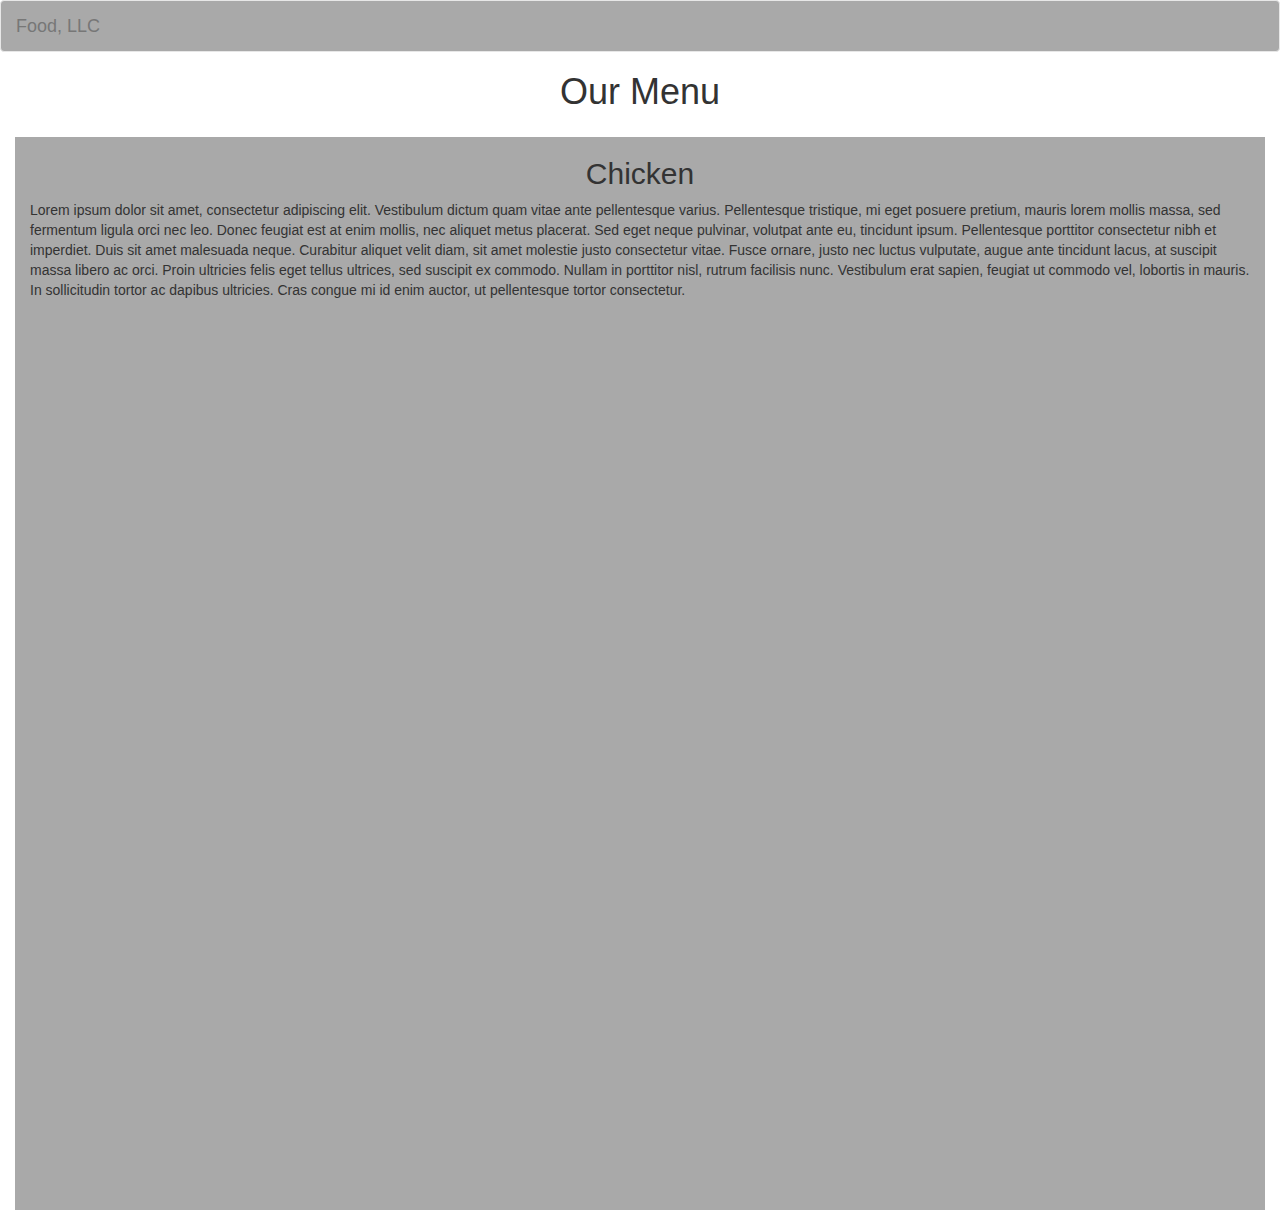
==== module3-solution/index.html @ 5b237fd9 "Module 3" ====
<!doctype html>
<html lang="en">
  <head>
    <meta charset="utf-8">
    <meta name="viewport" content="width=device-width, initial-scale=1">
    <title>Module 3</title>
    <link rel="stylesheet" href="css/bootstrap.min.css">
    <link rel="stylesheet" href="css/styles.css">
  </head>
<body>
  <nav class="navbar navbar-default">
  <div class="container-fluid">
    <div class="navbar-header">
      <button type="button" class="navbar-toggle collapsed visible-xs" data-toggle="collapse" data-target="#collapsable" aria-expanded="false">
        <span class="sr-only">Toggle navigation</span>
        <span class="icon-bar"></span>
        <span class="icon-bar"></span>
        <span class="icon-bar"></span>
      </button>
      <a class="navbar-brand" href="#">Food, LLC</a>
    </div>

    <div class="collapse navbar-collapse" id="collapsable">
      <ul class="nav navbar-nav navbar-right visible-xs">
        <li><a href="#">Chicken</a></li>
        <li><a href="#">Beef</a></li>
        <li><a href="#">Sushi</a></li>
      </ul>
    </div>
  </div>
</nav>
  
  <h1 class="text-center">Our Menu</h1>
  <div class="container-fluid">
    <article class="row">
      <div class="col-xs-12">
        <h2 class="text-center">Chicken</h2>
        <p id="large">Lorem ipsum dolor sit amet, consectetur adipiscing elit. Vestibulum dictum quam vitae ante pellentesque varius. Pellentesque tristique, mi eget posuere pretium, mauris lorem mollis massa, sed fermentum ligula orci nec leo. Donec feugiat est at enim mollis, nec aliquet metus placerat. Sed eget neque pulvinar, volutpat ante eu, tincidunt ipsum. Pellentesque porttitor consectetur nibh et imperdiet. Duis sit amet malesuada neque. Curabitur aliquet velit diam, sit amet molestie justo consectetur vitae. Fusce ornare, justo nec luctus vulputate, augue ante tincidunt lacus, at suscipit massa libero ac orci. Proin ultricies felis eget tellus ultrices, sed suscipit ex commodo. Nullam in porttitor nisl, rutrum facilisis nunc. Vestibulum erat sapien, feugiat ut commodo vel, lobortis in mauris. In sollicitudin tortor ac dapibus ultricies. Cras congue mi id enim auctor, ut pellentesque tortor consectetur.</p>
      </div>
    </article>
  </div>

  <!-- jQuery (Bootstrap JS plugins depend on it) -->
  <script src="js/jquery-1.11.3.min.js"></script>
  <script src="js/bootstrap.min.js"></script>
  <script src="js/script.js"></script>
</body>
</html>
---- module3-solution/css/styles.css ----
.navbar{
	background: darkgray;
}
#collapsable{
	border: 0;
}
#collapsable li{
	border: 1px black solid;
	text-align: center;
}
#large{
	height: 1000px;
}
.row{
	padding: 15px;
}
.col-xs-12{
	background: darkgray;
}
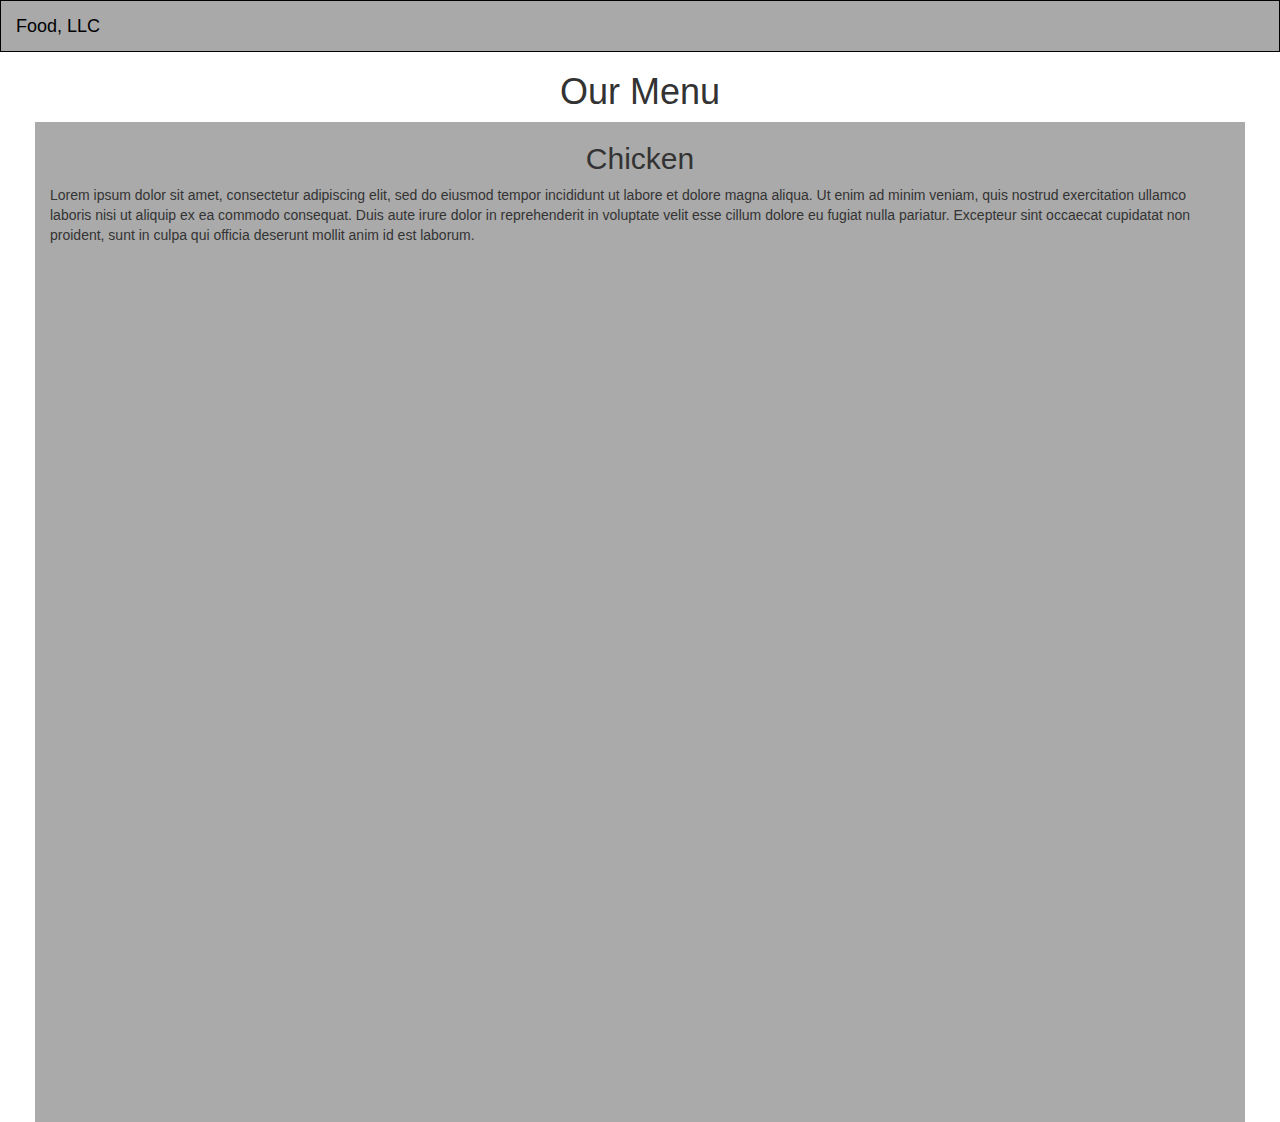
==== commit ada8aa8c: "Module3" ====
--- a/module3-solution/index.html
+++ b/module3-solution/index.html
@@ -2,16 +2,26 @@
 <html lang="en">
   <head>
     <meta charset="utf-8">
+    <meta http-equiv="X-UA-Compatible" content="IE=edge">
     <meta name="viewport" content="width=device-width, initial-scale=1">
-    <title>Module 3</title>
+
+    <!-- HTML5 shim and Respond.js for IE8 support of HTML5 elements and media queries -->
+    <!-- WARNING: Respond.js doesn't work if you view the page via file:// -->
+    <!--[if lt IE 9]>
+      <script src="https://oss.maxcdn.com/html5shiv/3.7.2/html5shiv.min.js"></script>
+      <script src="https://oss.maxcdn.com/respond/1.4.2/respond.min.js"></script>
+    <![endif]-->
+
+    <title>Assignment Solution for Module 3</title>
     <link rel="stylesheet" href="css/bootstrap.min.css">
     <link rel="stylesheet" href="css/styles.css">
   </head>
 <body>
-  <nav class="navbar navbar-default">
+	<nav class="navbar navbar-default">
   <div class="container-fluid">
+    <!-- Brand and toggle get grouped for better mobile display -->
     <div class="navbar-header">
-      <button type="button" class="navbar-toggle collapsed visible-xs" data-toggle="collapse" data-target="#collapsable" aria-expanded="false">
+      <button type="button" class="navbar-toggle collapsed visible-xs" data-toggle="collapse" data-target="#navbar-collapsed" aria-expanded="false">
         <span class="sr-only">Toggle navigation</span>
         <span class="icon-bar"></span>
         <span class="icon-bar"></span>
@@ -20,25 +30,27 @@
       <a class="navbar-brand" href="#">Food, LLC</a>
     </div>
 
-    <div class="collapse navbar-collapse" id="collapsable">
-      <ul class="nav navbar-nav navbar-right visible-xs">
-        <li><a href="#">Chicken</a></li>
-        <li><a href="#">Beef</a></li>
-        <li><a href="#">Sushi</a></li>
+    <!-- Collect the nav content for toggling -->
+    <div class="collapse navbar-collapse" id="navbar-collapsed">
+      <ul class="nav navbar-nav">
+        <li><a href="#" class="text-center">Chicken</a></li>
+        <li><a href="#" class="text-center">Beef</a></li>
+        <li><a href="#" class="text-center">Sushi</a></li>
       </ul>
+    </div><!-- /.navbar-collapse -->
+  </div><!-- /.container-fluid -->
+  </nav>
+
+  <h1 class="text-center">Our Menu</h1>
+
+  <main class="container-fluid">
+    <div class="row">
+    <article class="col-xs-12">
+      <h2 class="text-center">Chicken</h2>
+      <p>Lorem ipsum dolor sit amet, consectetur adipiscing elit, sed do eiusmod tempor incididunt ut labore et dolore magna aliqua. Ut enim ad minim veniam, quis nostrud exercitation ullamco laboris nisi ut aliquip ex ea commodo consequat. Duis aute irure dolor in reprehenderit in voluptate velit esse cillum dolore eu fugiat nulla pariatur. Excepteur sint occaecat cupidatat non proident, sunt in culpa qui officia deserunt mollit anim id est laborum.<p>
+    </article>
     </div>
-  </div>
-</nav>
-  
-  <h1 class="text-center">Our Menu</h1>
-  <div class="container-fluid">
-    <article class="row">
-      <div class="col-xs-12">
-        <h2 class="text-center">Chicken</h2>
-        <p id="large">Lorem ipsum dolor sit amet, consectetur adipiscing elit. Vestibulum dictum quam vitae ante pellentesque varius. Pellentesque tristique, mi eget posuere pretium, mauris lorem mollis massa, sed fermentum ligula orci nec leo. Donec feugiat est at enim mollis, nec aliquet metus placerat. Sed eget neque pulvinar, volutpat ante eu, tincidunt ipsum. Pellentesque porttitor consectetur nibh et imperdiet. Duis sit amet malesuada neque. Curabitur aliquet velit diam, sit amet molestie justo consectetur vitae. Fusce ornare, justo nec luctus vulputate, augue ante tincidunt lacus, at suscipit massa libero ac orci. Proin ultricies felis eget tellus ultrices, sed suscipit ex commodo. Nullam in porttitor nisl, rutrum facilisis nunc. Vestibulum erat sapien, feugiat ut commodo vel, lobortis in mauris. In sollicitudin tortor ac dapibus ultricies. Cras congue mi id enim auctor, ut pellentesque tortor consectetur.</p>
-      </div>
-    </article>
-  </div>
+  </main>
 
   <!-- jQuery (Bootstrap JS plugins depend on it) -->
   <script src="js/jquery-1.11.3.min.js"></script>
--- a/module3-solution/css/styles.css
+++ b/module3-solution/css/styles.css
@@ -1,19 +1,62 @@
-.navbar{
-	background: darkgray;
+.navbar-default {
+    background-color: darkgray;
+    border-color: #000;
 }
-#collapsable{
-	border: 0;
+
+.navbar {
+    border-radius: 0;
 }
-#collapsable li{
-	border: 1px black solid;
-	text-align: center;
+
+.navbar-default .navbar-brand {
+    color: black;
 }
-#large{
-	height: 1000px;
+
+.navbar-default .navbar-toggle {
+    border-color: #000;
 }
-.row{
-	padding: 15px;
+
+.navbar-default .navbar-toggle .icon-bar {
+    background-color: #000;
 }
-.col-xs-12{
-	background: darkgray;
+
+@media(min-width: 768px){
+    .navbar-collapse.collapse {
+        display: none!important;
+    }
+}
+
+.navbar-default .navbar-toggle:hover {
+    background-color: #aaa;
+    border-color: #ddd;
+}
+
+.navbar-toggle:hover .icon-bar {
+    background-color: #ddd;
+}
+
+#navbar-collapsed{
+    background-color: #fff;
+}
+
+#navbar-collapsed ul{
+    margin-bottom: 0;
+    margin-top: 0;
+}
+
+#navbar-collapsed li{
+    border: #000 1px solid;
+}
+
+
+.navbar-default .navbar-nav>li>a {
+    color: #000;
+}
+
+main.container-fluid{
+    padding: 0 50px;
+}
+
+article{
+    height: 1000px;
+    background-color: #aaa;
 }